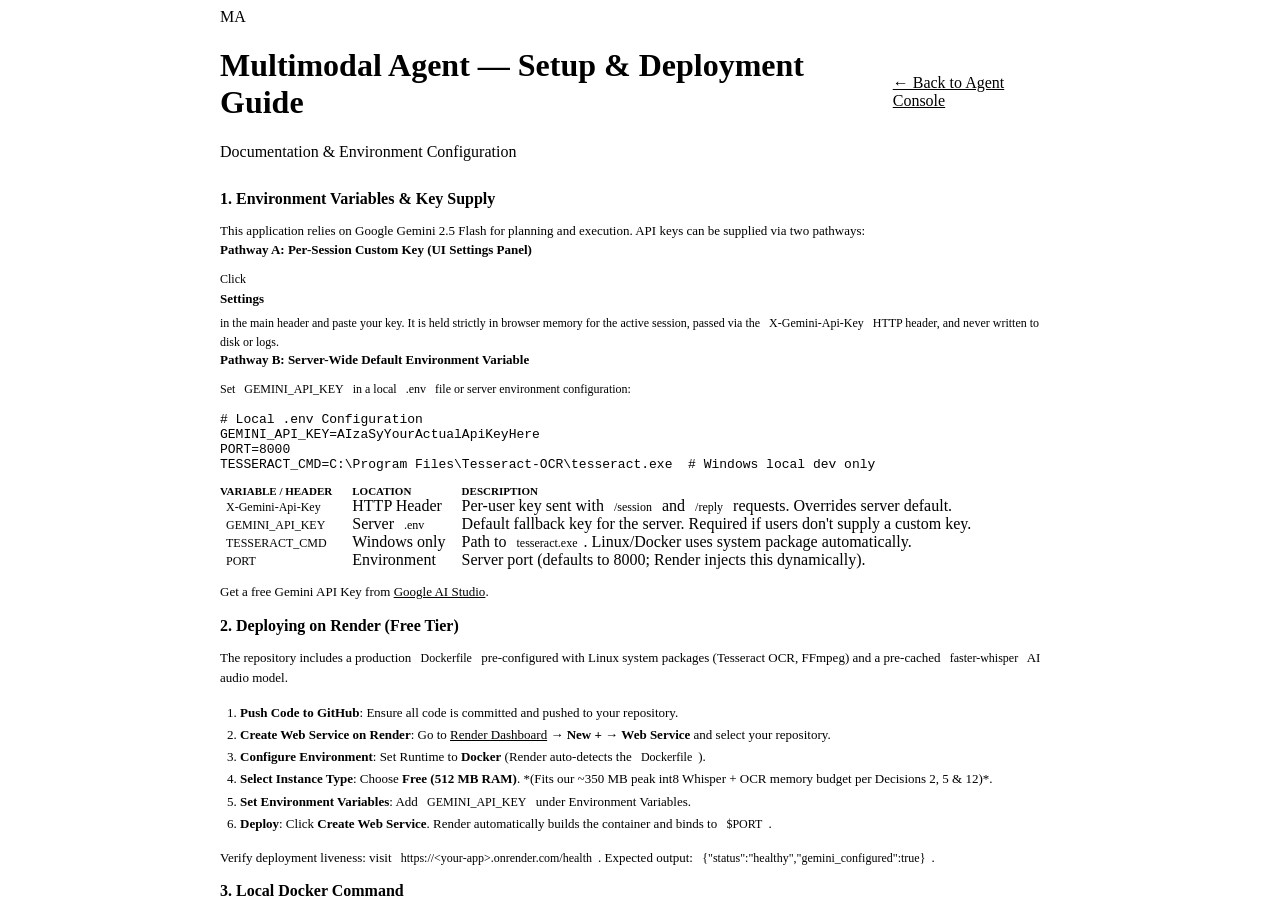
==== app/static/guide.html @ ce28b6b1 "Move setup guide to standalone page Replaced the in-app setup/deployment modal with a dedicated `gui" ====
<!DOCTYPE html>
<html lang="en">
<head>
  <meta charset="UTF-8">
  <meta name="viewport" content="width=device-width, initial-scale=1.0">
  <title>Setup &amp; Deployment Guide — Multimodal Agent</title>
  <meta name="description" content="Environment variable configuration and Render cloud deployment guide for the Multimodal Agent.">
  <link rel="stylesheet" href="/style.css">
  <link rel="preconnect" href="https://fonts.googleapis.com">
  <link rel="preconnect" href="https://fonts.gstatic.com" crossorigin>
  <link href="https://fonts.googleapis.com/css2?family=IBM+Plex+Sans:wght@400;500;600&family=JetBrains+Mono:wght@400;500&display=swap" rel="stylesheet">
  <style>
    .guide-page {
      max-width: 840px;
      margin: 0 auto;
      padding: var(--s6) var(--s4);
      overflow-y: auto;
      height: 100vh;
    }
    .guide-header {
      display: flex;
      justify-content: space-between;
      align-items: center;
      margin-bottom: var(--s6);
      padding-bottom: var(--s4);
      border-bottom: 1px solid var(--line);
    }
    .guide-card {
      background: var(--bg-panel);
      border: 1px solid var(--line);
      border-radius: var(--radius);
      padding: var(--s6);
      margin-bottom: var(--s6);
    }
    .guide-card h2 {
      font-size: 16px;
      font-weight: 600;
      color: var(--text);
      margin-bottom: var(--s3);
      border-bottom: 1px solid var(--line);
      padding-bottom: var(--s2);
    }
    .guide-card p {
      color: var(--text-muted);
      font-size: 13px;
      line-height: 1.6;
      margin-bottom: var(--s3);
    }
    .guide-callout {
      padding: var(--s3) var(--s4);
      border: 1px solid var(--line-strong);
      border-left: 3px solid var(--accent);
      border-radius: var(--radius);
      background: var(--bg-raised);
      margin: var(--s3) 0;
    }
    .guide-callout strong {
      display: block;
      color: var(--accent);
      font-size: 13px;
      margin-bottom: 4px;
    }
    .guide-callout p {
      margin-bottom: 0;
      font-size: 12px;
    }
    .guide-table {
      width: 100%;
      border-collapse: collapse;
      margin: var(--s3) 0;
      font: 12px/1.5 var(--font-sans);
    }
    .guide-table th, .guide-table td {
      padding: 8px var(--s3);
      border: 1px solid var(--line);
      text-align: left;
    }
    .guide-table th {
      background: var(--bg-raised);
      color: var(--text);
      font-family: var(--font-mono);
      font-size: 11px;
      text-transform: uppercase;
    }
    ol.guide-steps {
      padding-left: 20px;
      color: var(--text-muted);
      font-size: 13px;
      line-height: 1.7;
    }
    ol.guide-steps li {
      margin-bottom: var(--s2);
    }
    code {
      font-family: var(--font-mono);
      color: var(--text);
      background: var(--bg-canvas);
      padding: 2px 6px;
      border-radius: 2px;
      font-size: 12px;
    }
    a { color: var(--accent); text-decoration: underline; }
  </style>
</head>
<body>
  <div class="guide-page">
    <header class="guide-header">
      <div class="header-brand">
        <div class="logo-mark" aria-hidden="true">MA</div>
        <div>
          <h1>Multimodal Agent — Setup &amp; Deployment Guide</h1>
          <p class="subtitle">Documentation &amp; Environment Configuration</p>
        </div>
      </div>
      <a href="/" class="btn btn-secondary">&larr; Back to Agent Console</a>
    </header>

    <!-- Section 1: Environment Variables -->
    <div class="guide-card">
      <h2>1. Environment Variables &amp; Key Supply</h2>
      <p>This application relies on Google Gemini 2.5 Flash for planning and execution. API keys can be supplied via two pathways:</p>

      <div class="guide-callout">
        <strong>Pathway A: Per-Session Custom Key (UI Settings Panel)</strong>
        <p>Click <strong>Settings</strong> in the main header and paste your key. It is held strictly in browser memory for the active session, passed via the <code>X-Gemini-Api-Key</code> HTTP header, and never written to disk or logs.</p>
      </div>

      <div class="guide-callout">
        <strong>Pathway B: Server-Wide Default Environment Variable</strong>
        <p>Set <code>GEMINI_API_KEY</code> in a local <code>.env</code> file or server environment configuration:</p>
      </div>

      <pre class="code-block"># Local .env Configuration
GEMINI_API_KEY=AIzaSyYourActualApiKeyHere
PORT=8000
TESSERACT_CMD=C:\Program Files\Tesseract-OCR\tesseract.exe  # Windows local dev only</pre>

      <table class="guide-table">
        <thead>
          <tr>
            <th>Variable / Header</th>
            <th>Location</th>
            <th>Description</th>
          </tr>
        </thead>
        <tbody>
          <tr>
            <td><code>X-Gemini-Api-Key</code></td>
            <td>HTTP Header</td>
            <td>Per-user key sent with <code>/session</code> and <code>/reply</code> requests. Overrides server default.</td>
          </tr>
          <tr>
            <td><code>GEMINI_API_KEY</code></td>
            <td>Server <code>.env</code></td>
            <td>Default fallback key for the server. Required if users don't supply a custom key.</td>
          </tr>
          <tr>
            <td><code>TESSERACT_CMD</code></td>
            <td>Windows only</td>
            <td>Path to <code>tesseract.exe</code>. Linux/Docker uses system package automatically.</td>
          </tr>
          <tr>
            <td><code>PORT</code></td>
            <td>Environment</td>
            <td>Server port (defaults to 8000; Render injects this dynamically).</td>
          </tr>
        </tbody>
      </table>

      <p>Get a free Gemini API Key from <a href="https://aistudio.google.com/app/apikey" target="_blank" rel="noopener">Google AI Studio</a>.</p>
    </div>

    <!-- Section 2: Render Deployment -->
    <div class="guide-card">
      <h2>2. Deploying on Render (Free Tier)</h2>
      <p>The repository includes a production <code>Dockerfile</code> pre-configured with Linux system packages (Tesseract OCR, FFmpeg) and a pre-cached <code>faster-whisper</code> AI audio model.</p>

      <ol class="guide-steps">
        <li><strong>Push Code to GitHub</strong>: Ensure all code is committed and pushed to your repository.</li>
        <li><strong>Create Web Service on Render</strong>: Go to <a href="https://dashboard.render.com/" target="_blank" rel="noopener">Render Dashboard</a> &rarr; <strong>New +</strong> &rarr; <strong>Web Service</strong> and select your repository.</li>
        <li><strong>Configure Environment</strong>: Set Runtime to <strong>Docker</strong> (Render auto-detects the <code>Dockerfile</code>).</li>
        <li><strong>Select Instance Type</strong>: Choose <strong>Free (512 MB RAM)</strong>. *(Fits our ~350 MB peak int8 Whisper + OCR memory budget per Decisions 2, 5 &amp; 12)*.</li>
        <li><strong>Set Environment Variables</strong>: Add <code>GEMINI_API_KEY</code> under Environment Variables.</li>
        <li><strong>Deploy</strong>: Click <strong>Create Web Service</strong>. Render automatically builds the container and binds to <code>$PORT</code>.</li>
      </ol>

      <p>Verify deployment liveness: visit <code>https://&lt;your-app&gt;.onrender.com/health</code>. Expected output: <code>{"status":"healthy","gemini_configured":true}</code>.</p>
    </div>

    <!-- Section 3: Docker Local -->
    <div class="guide-card">
      <h2>3. Local Docker Command</h2>
      <p>To test the container locally using Docker:</p>
      <pre class="code-block">docker build -t multimodal-agent .
docker run -p 8000:8000 -e GEMINI_API_KEY=your_key_here multimodal-agent</pre>
    </div>

    <!-- Section 4: Testing -->
    <div class="guide-card">
      <h2>4. Testing &amp; Verification</h2>
      <p>Run the full automated test suite using pytest:</p>
      <pre class="code-block">python -m pytest -v --cov=app --cov-report=term-missing</pre>
    </div>
  </div>
</body>
</html>
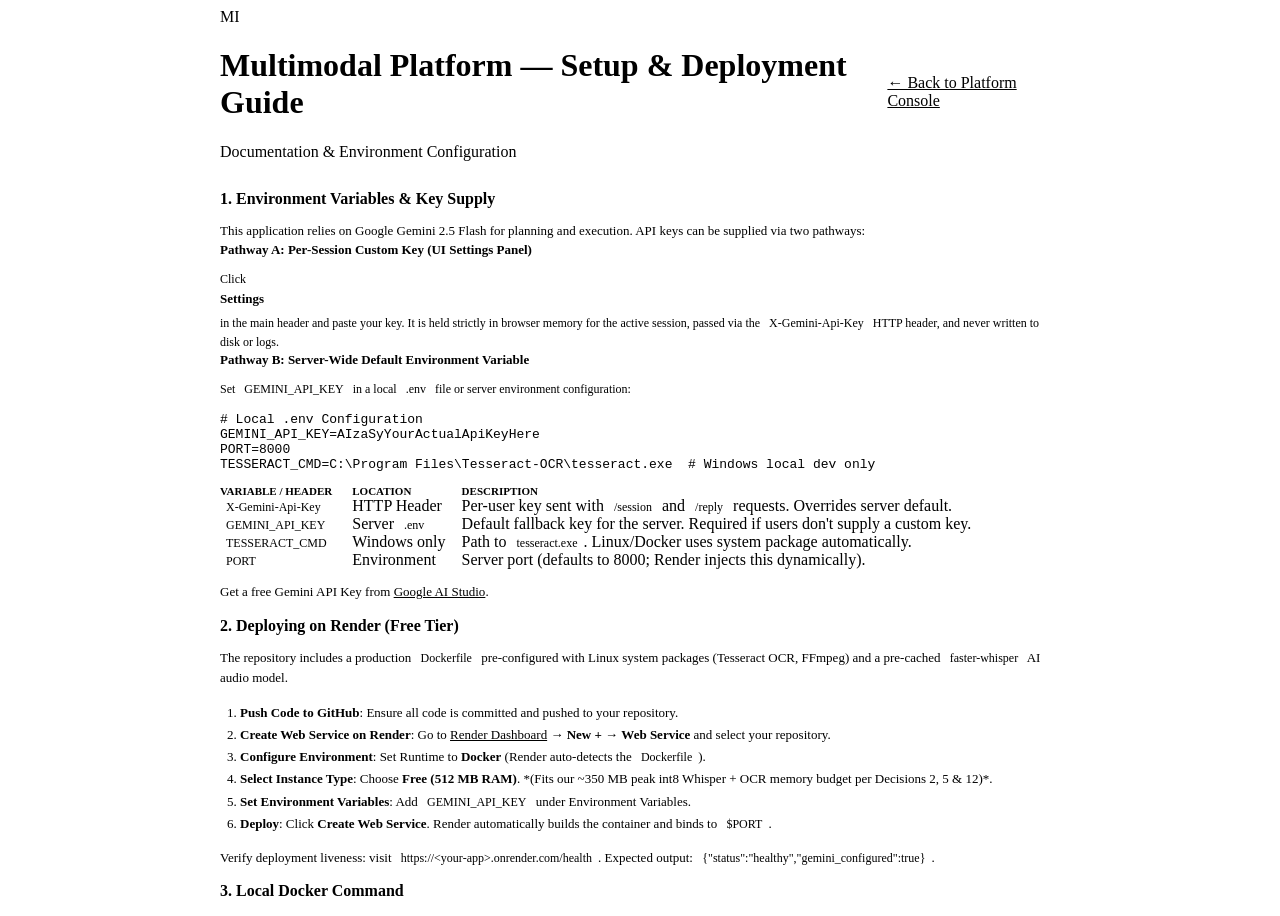
==== commit c0abd9a2: "Add web search tool and 429-aware fallbacks Introduces a new `web_search` tool (Gemini Google Search" ====
--- a/app/static/guide.html
+++ b/app/static/guide.html
@@ -106,13 +106,13 @@
   <div class="guide-page">
     <header class="guide-header">
       <div class="header-brand">
-        <div class="logo-mark" aria-hidden="true">MA</div>
+        <div class="logo-mark" aria-hidden="true">MI</div>
         <div>
-          <h1>Multimodal Agent — Setup &amp; Deployment Guide</h1>
+          <h1>Multimodal Platform — Setup &amp; Deployment Guide</h1>
           <p class="subtitle">Documentation &amp; Environment Configuration</p>
         </div>
       </div>
-      <a href="/" class="btn btn-secondary">&larr; Back to Agent Console</a>
+      <a href="/" class="btn btn-secondary">&larr; Back to Platform Console</a>
     </header>
 
     <!-- Section 1: Environment Variables -->
